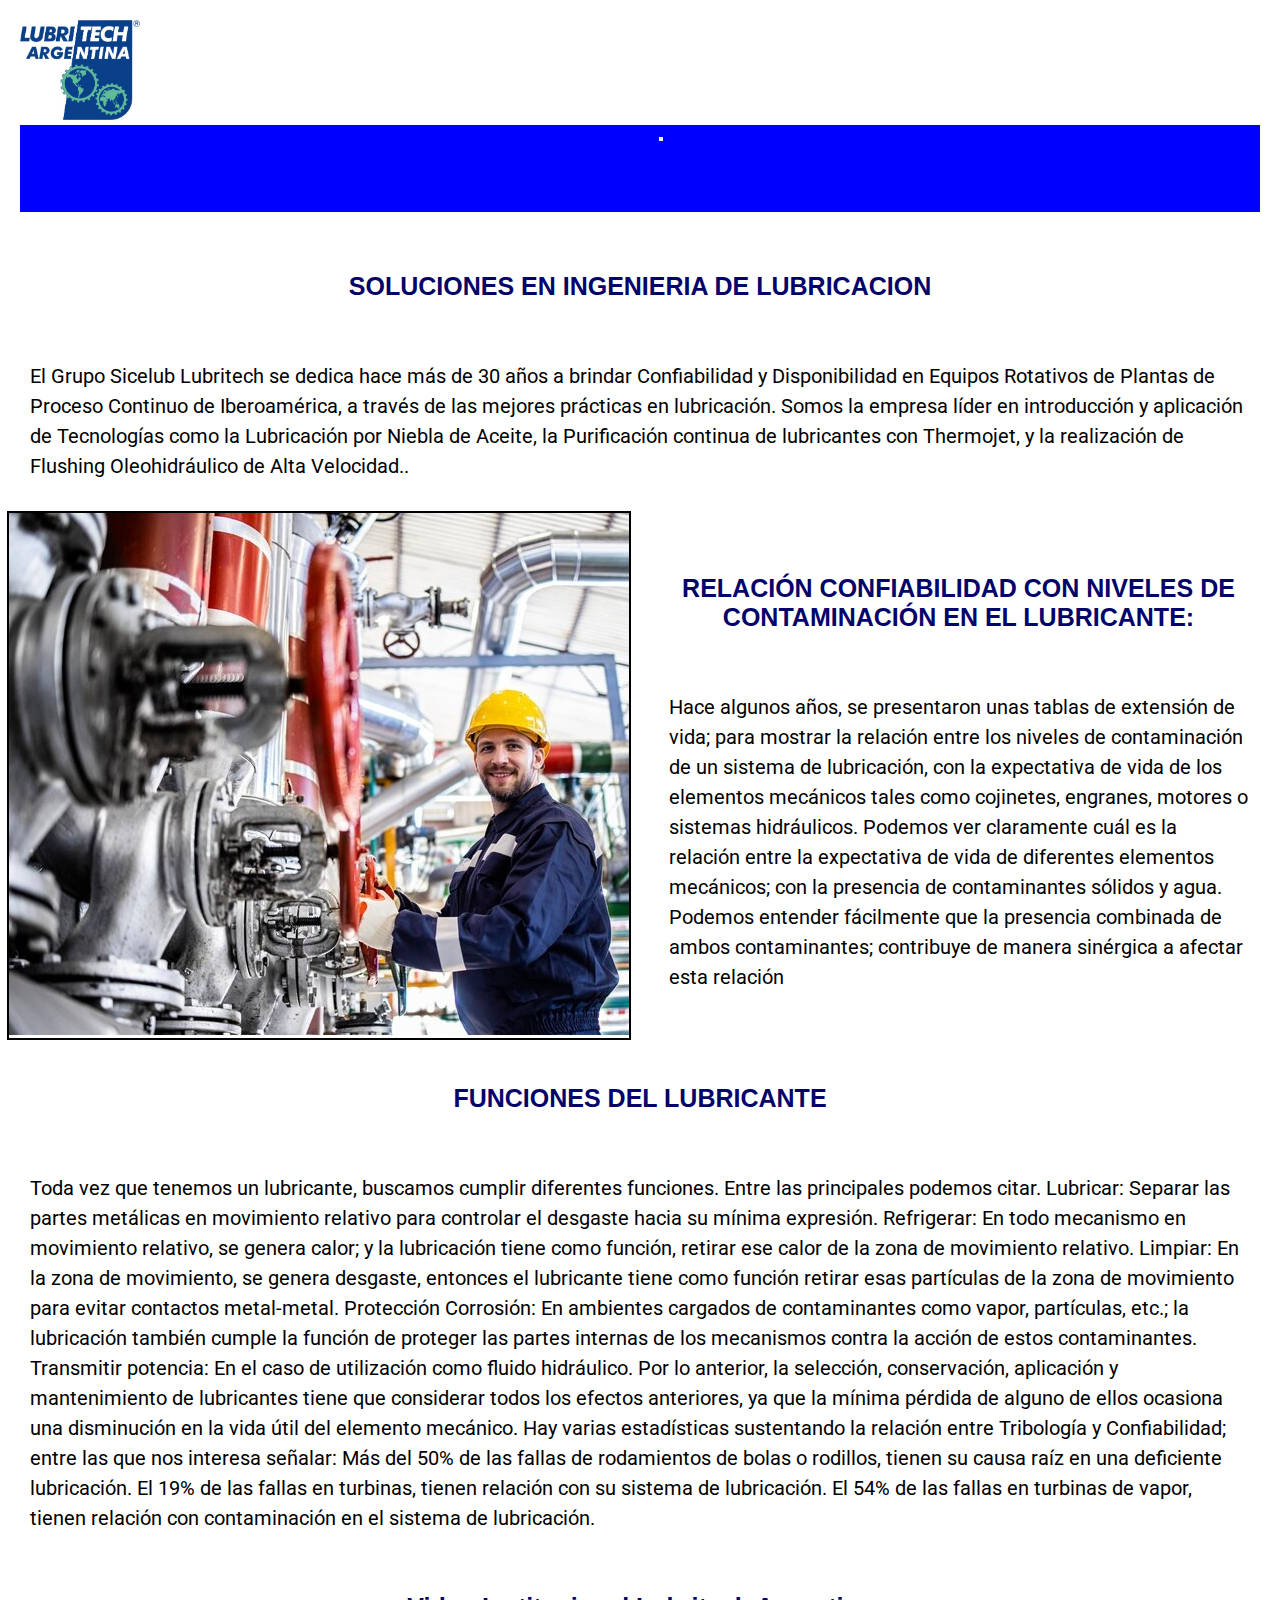
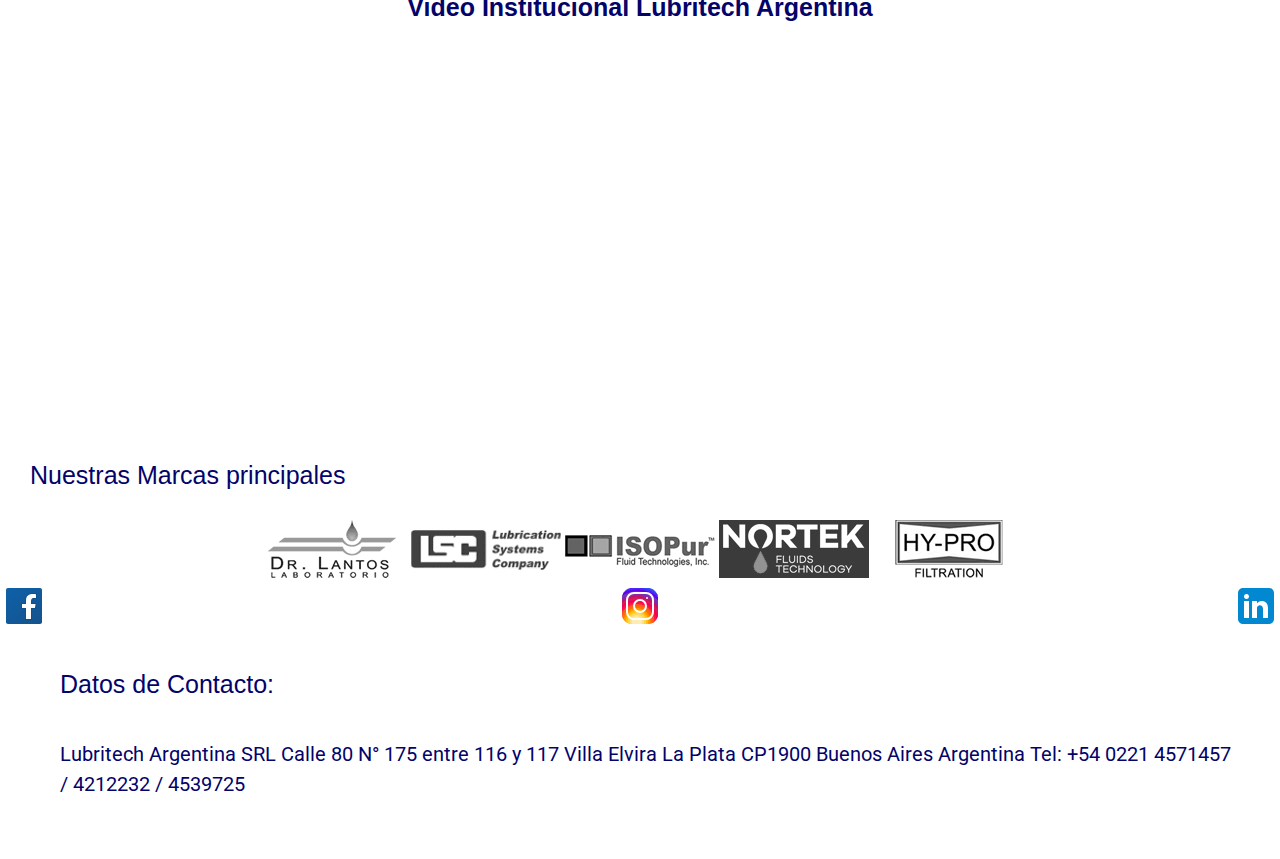
==== index.html @ 033b689a "se agregaron las medias queris faltantes" ====
<!DOCTYPE html>
<html lang="es">
<head><!--LA CABEZA DE MI SITIO, SE COMUNICA CON EL NAVEGADOR-->
    <meta charset="UTF-8">
    <meta http-equiv="X-UA-Compatible" content="IE=edge">
    <meta name="viewport" content="width=device-width, initial-scale=1.0">
    <link href="https://unpkg.com/aos@2.3.1/dist/aos.css" rel="stylesheet">
    <link href="https://cdn.jsdelivr.net/npm/bootstrap@5.0.2/dist/css/bootstrap.min.css" rel="stylesheet" integrity="sha384-EVSTQN3/azprG1Anm3QDgpJLIm9Nao0Yz1ztcQTwFspd3yD65VohhpuuCOmLASjC" crossorigin="anonymous">
    <link rel="stylesheet" href="./css/style.css">
    <title>Document</title>
</head>
<body>
    <header><!--ENCABEZADO DE NUESTRO SITIO WEB, QUE VA A TENER LA NAV-->
        <div class="logos">
            <img class= "logo-lubri"src="./img/Logo.jpg" alt="logo empresa lubritech">
        </div>
        <nav class="navbar navbar-expand-lg navbar-light blue">
            <div class="container-fluid">
                <a class="navbar-brand active text-white" href="./index.html">Inicio</a>
                <button class="navbar-toggler" type="button" data-bs-toggle="collapse" data-bs-target="#navbarNav"
                    aria-controls="navbarNav" aria-expanded="false" aria-label="Toggle navigation">
                    <span class="navbar-toggler-icon"></span>
                </button>
                <div class="collapse navbar-collapse flex" id="navbarNav">
                    <ul class="navbar-nav">
                        <li class="nav-item">
                            <a class="nav-link active text-white" aria-current="page" href="./section/nosotros.html">Quienes Somos</a>
                        </li>
                        <li class="nav-item">
                            <a class="nav-link active text-white" href="./section/productos.html">Productos / Servicios</a>
                        </li>
                        <li class="nav-item">
                            <a class="nav-link active text-white" href="./section/noticias.html">Noticias</a>
                        </li>
                        <li class="nav-item">
                            <a class="nav-link active text-white" href="./section/contacto.html" tabindex="-1" aria-disabled="true">Contacto</a>
                        </li>
                    </ul>
                </div>
            </div>
        </nav>
</header>
    <main>
    <!-- LA SECCION MAS IMPORTANTE -->
        <h1 class="display-6">SOLUCIONES EN INGENIERIA DE LUBRICACION</h1>
        <p>El Grupo Sicelub Lubritech se dedica hace más de 30 años a brindar Confiabilidad y Disponibilidad en Equipos Rotativos de Plantas de Proceso Continuo de Iberoamérica, a través de las mejores prácticas en lubricación.
        Somos la empresa líder en introducción y aplicación de Tecnologías como la Lubricación por Niebla de Aceite, la Purificación continua de lubricantes con Thermojet, y la realización de Flushing Oleohidráulico de Alta Velocidad..</p>
    <!-- NO PUEDO TENER MAS DE UN H1 POR HTML -->
    <!-- SI NECESITO UN SUBTITULO UTILIZO H2,H3,H3 -->
    <!-- NO PUEDO SALTAR HT NO PUEDO PASAR DE UN H2 A UN H4 -->
    </main>
    <section>
        <div class="container-1">
            <div class="area-1">
                <figure>
                    <img class="retrato-oil img-fluid"src="./img/retrato-trabajador-industrial-refineria.jpg" alt="trabajador entre caños en una refineria">
                </figure>
            </div>
            <div class="area-2">
                <h2>RELACIÓN CONFIABILIDAD CON NIVELES DE CONTAMINACIÓN EN EL LUBRICANTE:</h2>
            <p>
                Hace algunos años, se presentaron unas tablas de extensión de vida; para mostrar la relación entre los niveles de contaminación de un sistema de lubricación, con la expectativa de vida de los elementos mecánicos tales como cojinetes, engranes, motores o sistemas hidráulicos. Podemos ver claramente cuál es la relación entre la expectativa de vida de diferentes elementos mecánicos; con la presencia de contaminantes sólidos y agua. Podemos entender fácilmente que la presencia combinada de ambos contaminantes; contribuye de manera sinérgica a afectar esta relación
            </p>
            </div>
        </div>
            <div class="area-3"> 
                <h2>FUNCIONES DEL LUBRICANTE</h2>
                <p>Toda vez que tenemos un lubricante, buscamos cumplir diferentes funciones. Entre las principales podemos citar.

                Lubricar: Separar las partes metálicas en movimiento relativo para controlar el desgaste hacia su mínima expresión.
                Refrigerar: En todo mecanismo en movimiento relativo, se genera calor; y la lubricación tiene como función, retirar ese calor de la zona de movimiento relativo.
                Limpiar: En la zona de movimiento, se genera desgaste, entonces el lubricante tiene como función retirar esas partículas de la zona de movimiento para evitar contactos metal-metal.

                Protección Corrosión: En ambientes cargados de contaminantes como vapor, partículas, etc.; la lubricación también cumple la función de proteger las partes internas de los mecanismos contra la acción de estos contaminantes.
                
                Transmitir potencia: En el caso de utilización como fluido hidráulico.
                Por lo anterior, la selección, conservación, aplicación y mantenimiento de lubricantes tiene que considerar todos los efectos anteriores, ya que la mínima pérdida de alguno de ellos ocasiona una disminución en la vida útil del elemento mecánico. Hay varias estadísticas sustentando la relación entre Tribología y Confiabilidad; entre las que nos interesa señalar:
                
                Más del 50% de las fallas de rodamientos de bolas o rodillos, tienen su causa raíz en una deficiente lubricación.
                El 19% de las fallas en turbinas, tienen relación con su sistema de lubricación.
                El 54% de las fallas en turbinas de vapor, tienen relación con contaminación en el sistema de lubricación.    
            </p>
            </div>
            <div class="area-4">
                <h4>Video Institucional Lubritech Argentina</h4>
            <figure>
                <iframe class="empresa" width="560" height="315" src="https://www.youtube.com/embed/PdSRakXVphk" title="YouTube video player" frameborder="0" allow="accelerometer; autoplay; clipboard-write; encrypted-media; gyroscope; picture-in-picture" allowfullscreen></iframe>
            </figure>
            </div>
    </section>
    <footer>
        <!-- pie de pagina sitio web -->
        <!-- dirección -->
        <!-- horarios, mail -->
        <!-- metodos de pago y envio -->
        <!-- ubicacion del lugar con maps -->
        <!-- redes sociales -->
        <!-- logos de marcas con las que trabaja -->
        <!-- derechos de autor -->
        <article>
            Nuestras Marcas principales
        </article>
        <section>
            <div class="marcas"> 
                <img src="./img/logo-drlantos.gif" alt="logo laboratorio imagen de gota de aceite cayendo sobre dos barras horizaontales">
                <img src="./img/logo-lsc.gif" alt="logo letras lsc blancas en cuadro negro">
                <img src="./img/logo-isopur.gif" alt="logo dos cuadrados uno al lado del otro con las letras I S O P U R de manera contigua">
                <img src="./img/logo-nortek.gif" alt="letras en blanco formando la palabra NORTEK con una gota de aceite cayendo">
                <img src="./img/hypro.gif" alt="palabra HYPRO dentro de rectángulo, bordes azules">
            </div>
            <div class="redes">
                <img src="./img/icono-facebook.svg" alt="letra f en azul logo red social facebook">
                <img src="./img/icono-instagram.svg" alt="icono red social instagram camara">
                <img src="./img/icono-linkedin.svg" alt="icono red social linkedin una letra i y una n enmarcadas en color azul">
            </div>
        </section>
        <section class="direccion">
            <article> Datos de Contacto: </article>
                <p>Lubritech Argentina SRL
                Calle 80 N° 175 entre 116 y 117
                Villa Elvira  La Plata  CP1900  Buenos Aires  Argentina
                Tel: +54 0221 4571457 / 4212232 / 4539725
                </p>    
        </section>
    </footer>
    <script src="https://cdn.jsdelivr.net/npm/bootstrap@5.0.2/dist/js/bootstrap.bundle.min.js" integrity="sha384-MrcW6ZMFYlzcLA8Nl+NtUVF0sA7MsXsP1UyJoMp4YLEuNSfAP+JcXn/tWtIaxVXM" crossorigin="anonymous"></script>
    <script src="https://unpkg.com/aos@2.3.1/dist/aos.js"></script>
    <script>
        AOS.init();
    </script>
</body>
</html>
---- css/style.css ----
/* selector: etiqueta html, class, id */
    /* propiedad: valor color:red */
    @import url('https://fonts.googleapis.com/css2?family=Roboto:ital@0;1&display=swap');
    
    /*comienzo a dar estilos mobile first 0-500*/
    *{
        margin: 0;
        padding: 0;
    }
    body{
        width: 100%;
        height: 100vh;
        text-align: center;
        display: flex;
        flex-direction: column;
        min-height: 100vh;
        background-image: white;
    }

    /* NAV */

    .blue{
        background-color: blue;
    }   
    
    .flex{
        display: flex;
        justify-content: space-evenly;
    }
    /* estilos de texto */

    h1, h2, h3, h4, h5{
        font-family: 'Arial' , 'sans-serif';
        font-style: normal;
        text-align: center;
        font-size: 25px;
        color: rgb(3, 3, 105);
        padding: 30px;
        margin: 10px 5px 10px 5px
    }
    
    p{
        font-family:'roboto','sans-serif';
        font-style: normal;
        font-weight: normal;
        font-size: 20px;
        text-align: left;
        text-justify: auto;
        line-height: 30px;
        margin: 30px;
    }

    ul li{
        list-style-type: none;
        font-family: 'roboto','sans-serif';
        display: inline-block;
        justify-content: space-between;
        padding: 25px;
    }
    a{
        text-decoration: none;
        color:blue;
        justify-content: space-between;
        text-align: justify; 
    }
    p span{
        color: black;
        font-weight: bold;
    }

    header{
        background-color: white;
        padding: 20px;
    }
    
    article{
        font-family: 'Arial' , 'sans-serif';
        font-style: normal;
        text-align: left;
        font-size: 25px;
        color: rgb(3, 3, 105);
        padding: 10px;
        margin: 10px 5px 20px 5px;
        margin-left: 20px;
    }
    
    .redes{
        display: flex;
        justify-content: space-between;
    }
    .direccion{
        font-family: 'Arial' , 'sans-serif';
        font-style: normal;
        text-align: left;
        font-size: 20px;
        color: rgb(3, 3, 105);
        padding: 10px;
        margin: 10px 5px 20px 5px;
        margin-left: 20px;
    }

    .container-1{
        background-color: grey;
        max-height: 100%;
        display: flex;
        flex-direction: row;
        flex-wrap: nowrap;
        justify-content: space-around;
        align-items: center;
    }

    .retrato-oil{
        max-width: 50%;
        border: solid 2px;
        margin-left: 5px;
        margin-right: 5px;
        background-color: gray;
        object-fit: fill;
        aspect-ratio: auto;

    }

    .area-2{
        background-color: none;
        max-width: 50%;
    }

    .container-2{
        background-color: lightgray;
        min-height: auto;
        display: grid;
        justify-items: center;
        justify-content: start;
        grid-template-columns: repeat(2, 1fr);
        grid-template-rows: auto;
        gap: 20px;
    }
    .div-1, .div-2, .div-3, .div-4{
        background-color: none;

    }

    /* TRATAMIENTO DE IMAGENES */

    .retrato-oil{
        max-width: 100%;
        border: solid 2px;
        background-position: center;

    }
    .logos{
        height: 100px;
        display: flex;
        justify-content: start;
        width: 100%; 
        min-height: 100px;
        max-height: 100%;
        margin-bottom: 5px;
    }

    .logo-lubri{
        height: 100px;
        display: flex;
        justify-content: center;
        width: 120px;
        transition-property: all;
        transition-duration: 2s;
    }

    .grafico{
        max-width: 70%;
        margin-left: 5px;
        margin-right: 5px;
        border: 2px dashed blue;
    }
    .ipeman{
        max-width: 50%;
        margin-top:10px;
        border-color: black;
        border-style: groove;
        border-width: 5px;
    }
    .flushing-1{
        max-width: 50%;
        margin-top:10px;
        border-color: black;
        border-style: groove;
        border-width: 5px;
    }
    /* VIDEOS YOUTUBE */
    .empresa{
        max-width: 100%;
        object-fit: contain;
        margin-top: 10px;
        margin-bottom: 10px;
        }
    .oil{
        max-width: 90%;
        object-fit: contain;
        margin-top: 10px;
        margin-bottom: 20px;
    }
    footer{
        background-color: whitesmoke;
        margin-top:40px;
        
    }
    @media (min-width: 500px){
        .container-1{
            background-color: whitesmoke;
            text-align: justify;
        }

        .container-2{
            background-color: whitesmoke;
            text-align: justify;
        }
    }

    @media (min-width:768px){
        body, header{
            background-color: lightgray;
        }
        .container-1{
            background-color: lightgray;
        }
        footer{
            background-color: lightgray;
        }
        .container-2{
            background-color: lightgray;
        }
    }
    @media (min-width:1280px){
        body, header{
            background-color: white;
        }
        .container-1{
            background-color: white;
        }
        footer{
            background-color: white;
        }
        .container-2{
            background-color: white;
        }
    }
    /* Animaciones Logo */
    header:hover img{
        transform:rotate(360deg);
        
    }
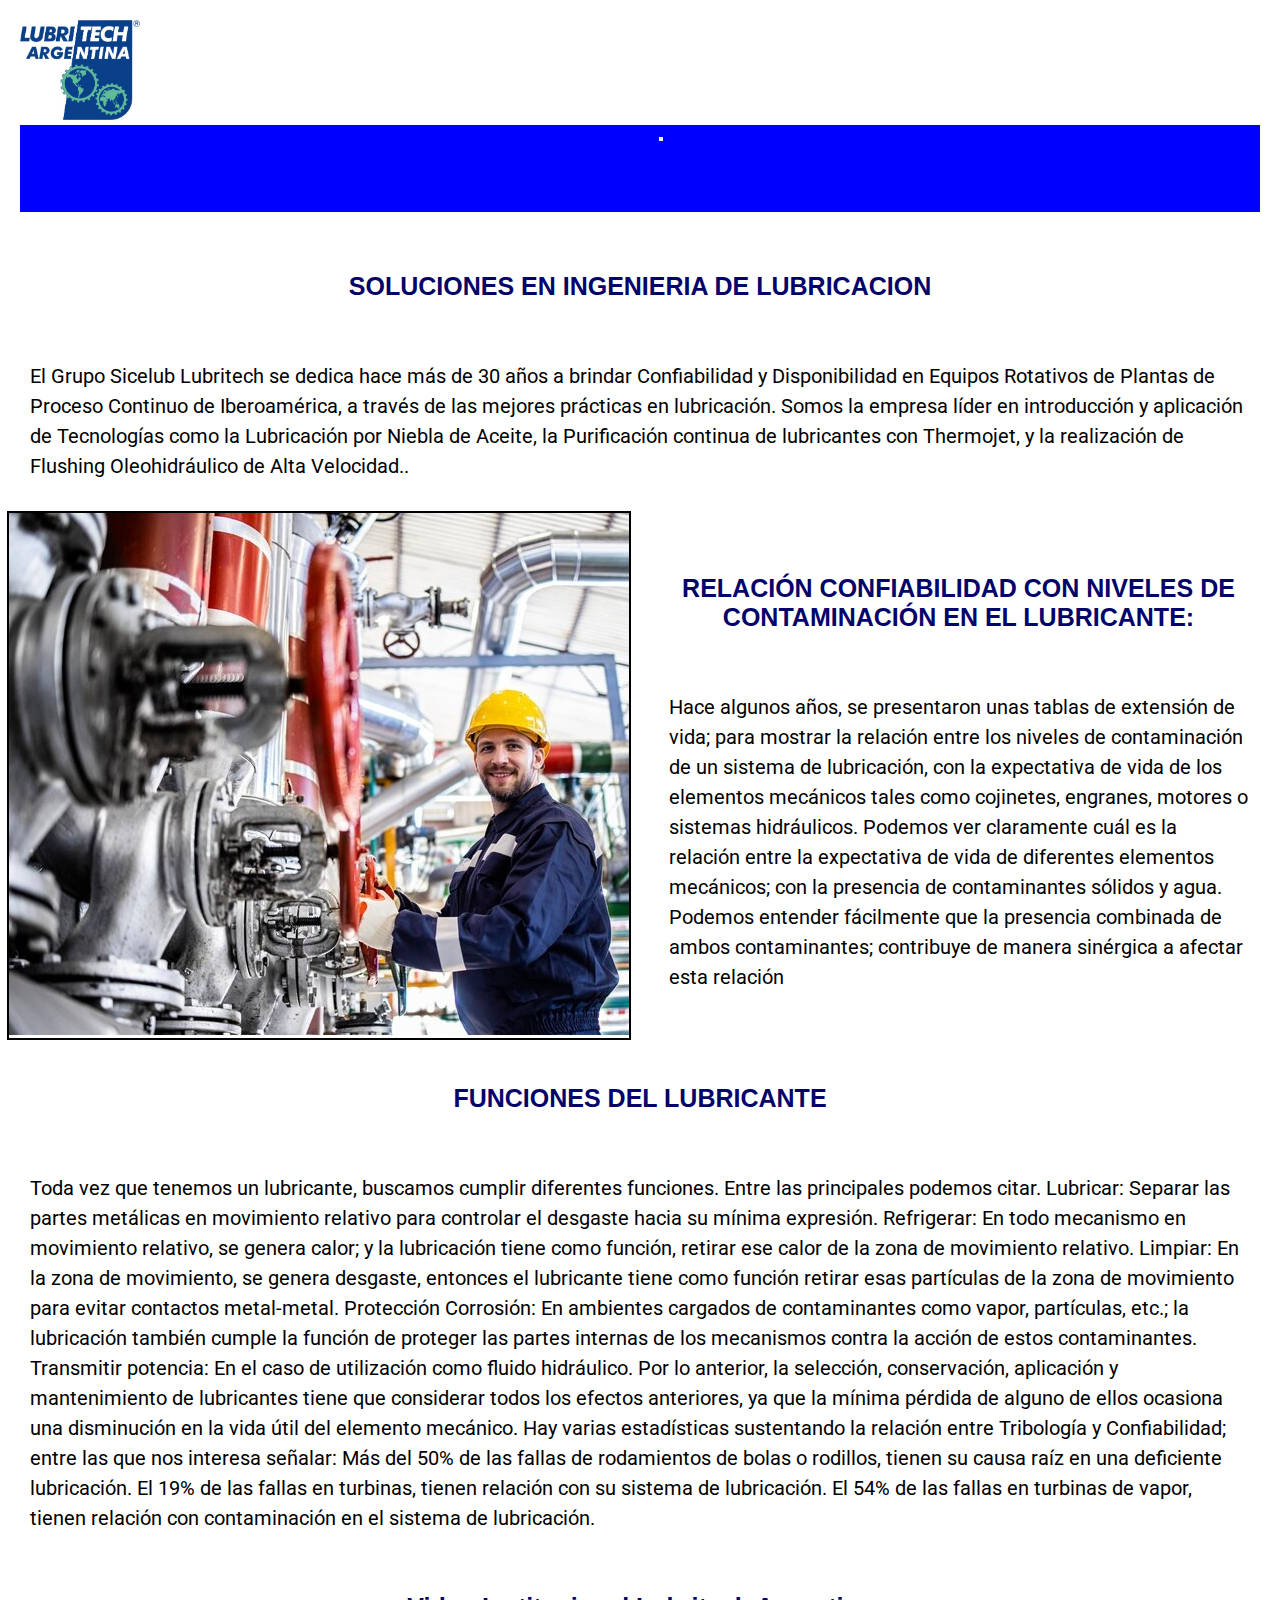
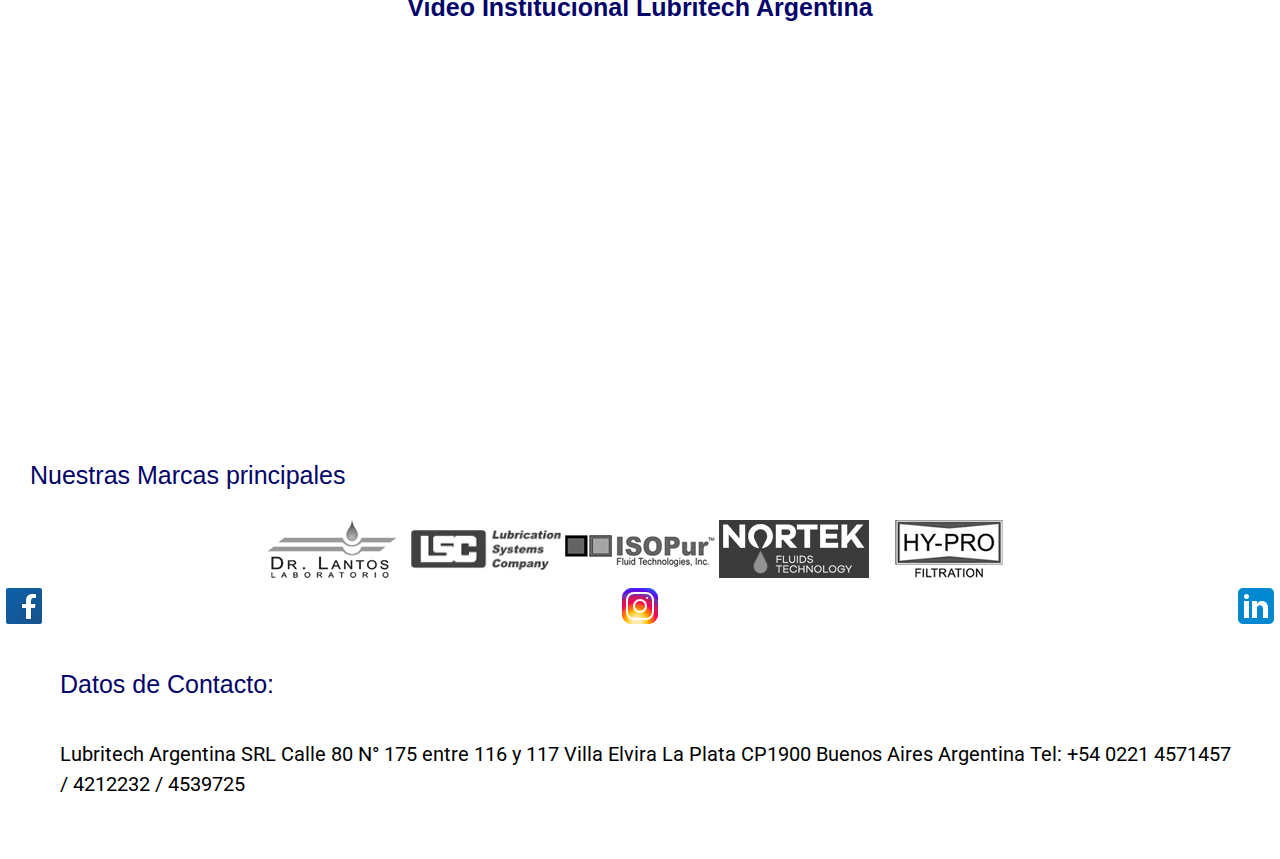
==== commit 349bfe6a: "Se agregan SASS y SEO" ====
--- a/index.html
+++ b/index.html
@@ -4,9 +4,11 @@
     <meta charset="UTF-8">
     <meta http-equiv="X-UA-Compatible" content="IE=edge">
     <meta name="viewport" content="width=device-width, initial-scale=1.0">
+    <meta name="keywords" content="Lubricacion por Niebla, Flushing de Alta Velocidad, Purificacion de Aceites">
+    <meta name="description" content="Lubritech Argentina es una Empresa líder en Iberoamérica en Soluciones en Ingeniería en Lubricación para todas las Industrias">
     <link href="https://unpkg.com/aos@2.3.1/dist/aos.css" rel="stylesheet">
     <link href="https://cdn.jsdelivr.net/npm/bootstrap@5.0.2/dist/css/bootstrap.min.css" rel="stylesheet" integrity="sha384-EVSTQN3/azprG1Anm3QDgpJLIm9Nao0Yz1ztcQTwFspd3yD65VohhpuuCOmLASjC" crossorigin="anonymous">
-    <link rel="stylesheet" href="./css/style.css">
+    <link rel="stylesheet" href="./css/estilos.css">
     <title>Document</title>
 </head>
 <body>
--- a/css/estilos.css
+++ b/css/estilos.css
@@ -0,0 +1,266 @@
+/* selector: etiqueta html, class, id */
+/* propiedad: valor color:red */
+@import url("https://fonts.googleapis.com/css2?family=Roboto:ital@0;1&display=swap");
+* {
+  margin: 0;
+  padding: 0;
+}
+
+body {
+  width: 100%;
+  height: 100vh;
+  text-align: center;
+  display: flex;
+  flex-direction: column;
+  min-height: 100vh;
+  background-image: white;
+}
+
+header {
+  background-color: white;
+  padding: 20px;
+}
+
+p {
+  font-family: "roboto", "sans-serif";
+  font-style: normal;
+  font-weight: normal;
+  font-size: 20px;
+  text-align: left;
+  text-justify: auto;
+  line-height: 30px;
+  margin: 30px;
+  color: black;
+}
+
+.direccion {
+  color: black;
+  padding: 25px;
+  font-size: 35px;
+  text-align: center;
+}
+
+/*comienzo a dar estilos mobile first 0-500*/
+/* NAV */
+.blue {
+  background-color: blue;
+}
+
+.flex {
+  display: flex;
+  justify-content: space-evenly;
+}
+
+/* estilos de texto */
+h1, h2, h3, h4, h5 {
+  font-family: "Arial", "sans-serif";
+  font-style: normal;
+  text-align: center;
+  font-size: 25px;
+  color: rgb(3, 3, 105);
+  padding: 30px;
+  margin: 10px 5px 10px 5px;
+}
+
+ul li {
+  list-style-type: none;
+  font-family: "roboto", "sans-serif";
+  display: inline-block;
+  justify-content: space-between;
+  padding: 25px;
+}
+
+a {
+  text-decoration: none;
+  color: blue;
+  justify-content: space-between;
+  text-align: justify;
+}
+
+p span {
+  color: black;
+  font-weight: bold;
+}
+
+article {
+  font-family: "Arial", "sans-serif";
+  font-style: normal;
+  text-align: left;
+  font-size: 25px;
+  color: rgb(3, 3, 105);
+  padding: 10px;
+  margin: 10px 5px 20px 5px;
+  margin-left: 20px;
+}
+
+.redes {
+  display: flex;
+  justify-content: space-between;
+}
+
+.direccion {
+  font-family: "Arial", "sans-serif";
+  font-style: normal;
+  text-align: left;
+  font-size: 20px;
+  color: rgb(3, 3, 105);
+  padding: 10px;
+  margin: 10px 5px 20px 5px;
+  margin-left: 20px;
+  text-align: justify;
+}
+
+.container-1 {
+  background-color: grey;
+  max-height: 100%;
+  display: flex;
+  flex-direction: row;
+  flex-wrap: nowrap;
+  justify-content: space-around;
+  align-items: center;
+}
+
+.retrato-oil {
+  max-width: 50%;
+  border: solid 2px;
+  margin-left: 5px;
+  margin-right: 5px;
+  background-color: gray;
+  -o-object-fit: fill;
+     object-fit: fill;
+  aspect-ratio: auto;
+}
+
+.area-2 {
+  background-color: none;
+  max-width: 50%;
+}
+
+.container-2 {
+  background-color: lightgray;
+  min-height: auto;
+  display: grid;
+  justify-items: center;
+  justify-content: start;
+  grid-template-columns: repeat(2, 1fr);
+  grid-template-rows: auto;
+  gap: 20px;
+}
+
+.div-1, .div-2, .div-3, .div-4 {
+  background-color: none;
+}
+
+/* TRATAMIENTO DE IMAGENES */
+.retrato-oil {
+  max-width: 100%;
+  border: solid 2px;
+  background-position: center;
+}
+
+.logos {
+  height: 100px;
+  display: flex;
+  justify-content: start;
+  width: 100%;
+  min-height: 100px;
+  max-height: 100%;
+  margin-bottom: 5px;
+}
+
+.logo-lubri {
+  height: 100px;
+  display: flex;
+  justify-content: center;
+  width: 120px;
+  transition-property: all;
+  transition-duration: 2s;
+}
+
+.grafico {
+  max-width: 70%;
+  margin-left: 5px;
+  margin-right: 5px;
+  border: 2px dashed blue;
+}
+
+.ipeman {
+  max-width: 50%;
+  margin-top: 10px;
+  border-color: black;
+  border-style: groove;
+  border-width: 5px;
+}
+
+.flushing-1 {
+  max-width: 50%;
+  margin-top: 10px;
+  border-color: black;
+  border-style: groove;
+  border-width: 5px;
+}
+
+/* VIDEOS YOUTUBE */
+.empresa {
+  max-width: 100%;
+  -o-object-fit: contain;
+     object-fit: contain;
+  margin-top: 10px;
+  margin-bottom: 10px;
+}
+
+.oil {
+  max-width: 90%;
+  -o-object-fit: contain;
+     object-fit: contain;
+  margin-top: 10px;
+  margin-bottom: 20px;
+}
+
+footer {
+  background-color: whitesmoke;
+  margin-top: 40px;
+}
+
+@media (min-width: 500px) {
+  .container-1 {
+    background-color: whitesmoke;
+    text-align: justify;
+  }
+  .container-2 {
+    background-color: whitesmoke;
+    text-align: justify;
+  }
+}
+@media (min-width: 768px) {
+  body, header {
+    background-color: lightgray;
+  }
+  .container-1 {
+    background-color: lightgray;
+  }
+  footer {
+    background-color: lightgray;
+  }
+  .container-2 {
+    background-color: lightgray;
+  }
+}
+@media (min-width: 1280px) {
+  body, header {
+    background-color: white;
+  }
+  .container-1 {
+    background-color: white;
+  }
+  footer {
+    background-color: white;
+  }
+  .container-2 {
+    background-color: white;
+  }
+}
+/* Animaciones Logo */
+header:hover img {
+  transform: rotate(360deg);
+}/*# sourceMappingURL=estilos.css.map */